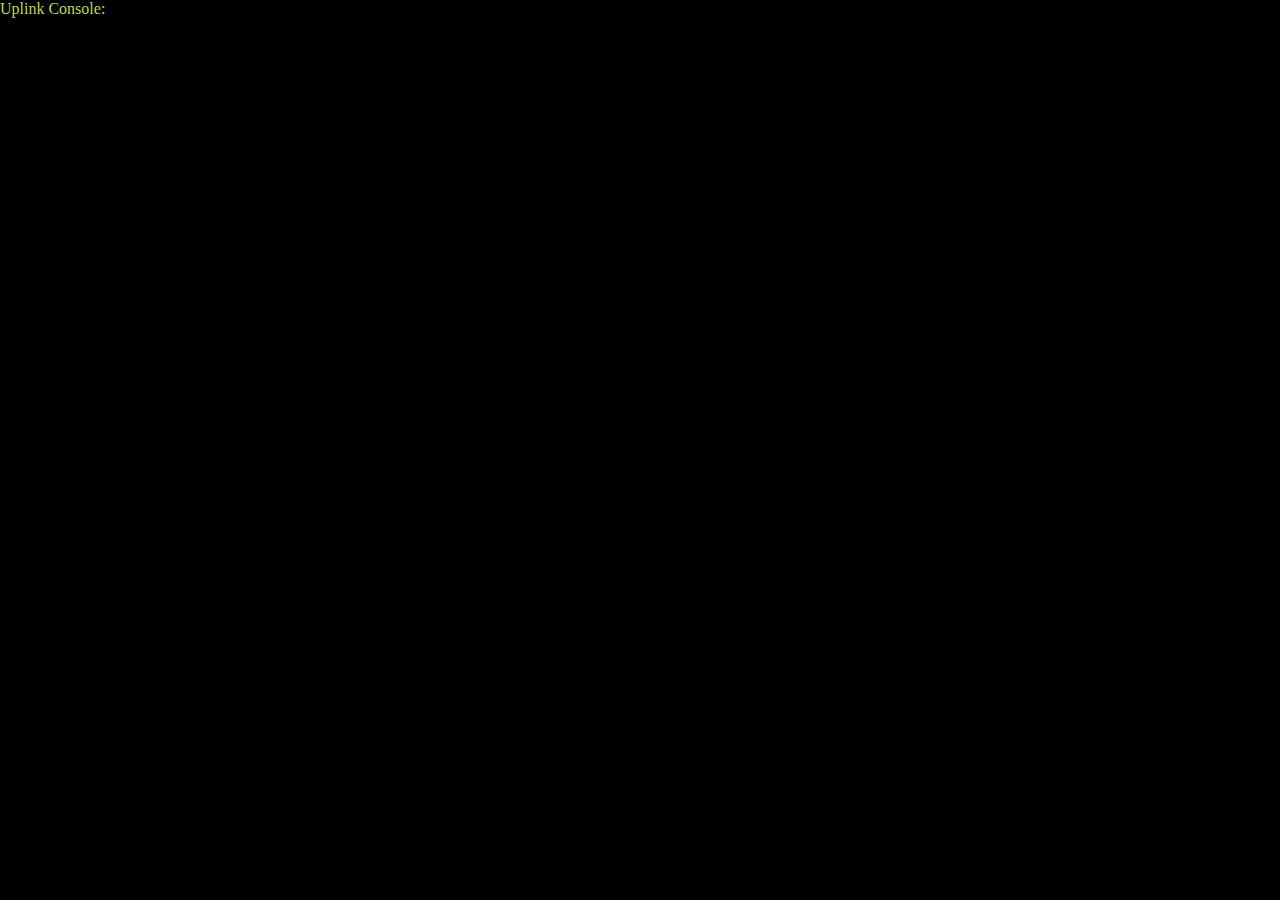
==== index.html @ 1d11d1ea "v0.1" ====
<!DOCTYPE html>
<html>
    <head>
        <title>Console Dashboard</title>
        <link rel="stylesheet" href="css/ConsoleIO.css" type="text/css">
        <link rel="stylesheet" href="css/main.css" type="text/css">
    </head>
    <body>
        <div id="display"></div>
        
        <script type="text/javascript" src="js/ConsoleIO.js"></script>
        <script type="text/javascript" src="js/main.js"></script>
        
    </body>
</html>
---- css/ConsoleIO.css ----
.ConsoleIO {
    display: table;
    -webkit-user-select: none;
    -khtml-user-select: none;
    -moz-user-select: -moz-none;
    -o-user-select: none;
    user-select: none;
    width: 100%;
}
.ConsoleIO-cell{
    display: table-cell;
    vertical-align: middle;
    width: auto;
    padding: 0;
    height: 1em;
}
.ConsoleIO-cell-shrink{
    width: 1%;
    white-space:nowrap;
}
.ConsoleIO-cell-stretch {
    width: 90%;
}
.ConsoleIO-row {
    display: table-row;
    width: 100%;
}
.ConsoleIO-command {
    width: auto;
    height: 1em;
    border: 0;
    padding-right: 3px;
    margin: 0;
}
.ConsoleIO-command-box {
    background: transparent;
    color: #bada55;
    border: 0;
    width: 100%;
}

.ConsoleIO-command-box:focus {
    outline: none;
}
---- css/main.css ----
html,
body{
    margin: 0;
    padding: 0;
    width: 100%;
    height: 100%;
    min-height: 100%;
    max-height: 100%;
    background: #000;
}
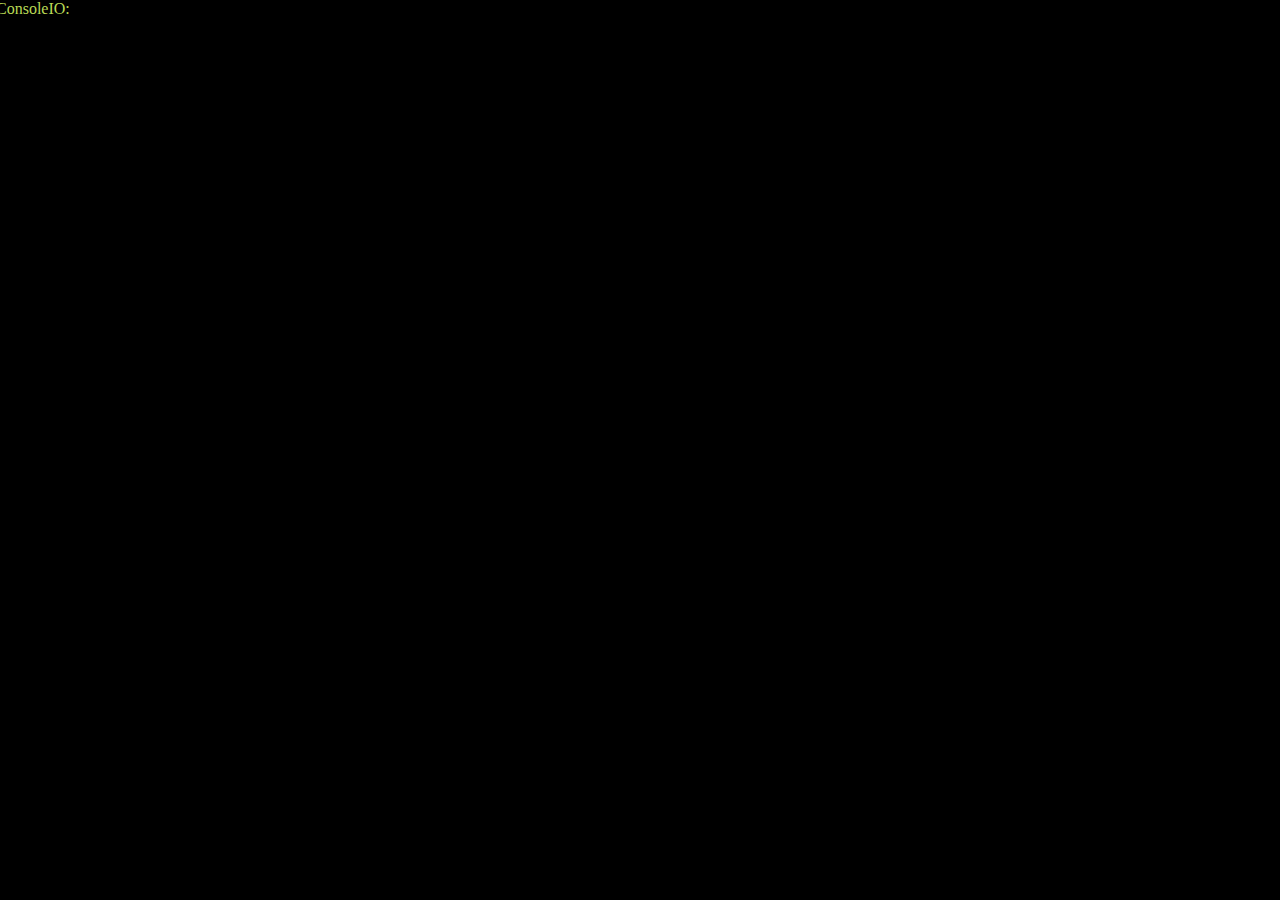
==== commit e4c21b65: "v0.3" ====
--- a/index.html
+++ b/index.html
@@ -6,7 +6,7 @@
         <link rel="stylesheet" href="css/main.css" type="text/css">
     </head>
     <body>
-        <div id="display"></div>
+        <div id="ConsoleIO"></div>
         
         <script type="text/javascript" src="js/ConsoleIO.js"></script>
         <script type="text/javascript" src="js/main.js"></script>
--- a/css/ConsoleIO.css
+++ b/css/ConsoleIO.css
@@ -1,15 +1,29 @@
 .ConsoleIO {
-    display: table;
     -webkit-user-select: none;
     -khtml-user-select: none;
     -moz-user-select: -moz-none;
     -o-user-select: none;
     user-select: none;
     width: 100%;
+    height: 100%;
+    overflow: hidden;
+    position: relative;
+}
+.ConsoleIO-inner {
+    height: auto;
+    width: 100%;
+    overflow: hidden;
+    display: table;
+    box-sizing: border-box;
+}
+.ConsoleIO-inner-reverse {
+    position: absolute;
+    left: 0;
+    bottom: 0;
 }
 .ConsoleIO-cell{
     display: table-cell;
-    vertical-align: middle;
+    vertical-align: top;
     width: auto;
     padding: 0;
     height: 1em;
--- a/css/main.css
+++ b/css/main.css
@@ -3,8 +3,6 @@
     margin: 0;
     padding: 0;
     width: 100%;
-    height: 100%;
-    min-height: 100%;
-    max-height: 100%;
+    height: 300px;
     background: #000;
 }